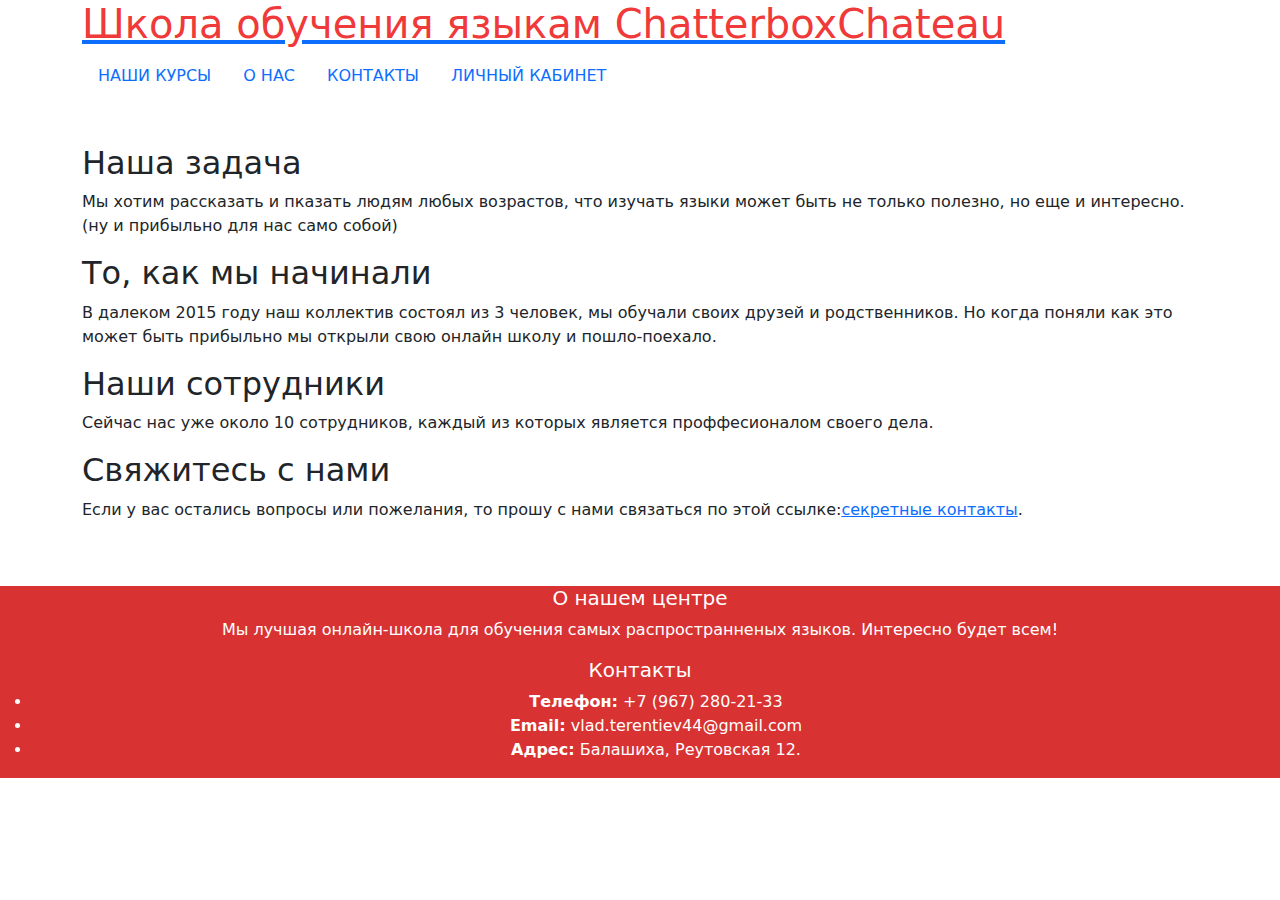
==== about.html @ cbbe50f1 "Add files via upload" ====
<!DOCTYPE html>
<html lang="ru">
<head>
    <meta charset="UTF-8">
    <meta name="viewport" content="width=device-width, initial-scale=1.0">
    <title>О нас</title>
    <link rel="stylesheet" href="/css/index.css">
    <link href="https://cdn.jsdelivr.net/npm/bootstrap@5.3.0/dist/css/bootstrap.min.css" rel="stylesheet">
    <link rel="icon" href="/nectar_training_icon.png" type="image/x-icon">
</head>
<body>
    <header class="con">
        <div class="container justify-content-between align-items-center">
            <div class="logo">
                <a href="index.html" title="На главную">
                    <h1 class="text">Школа обучения языкам ChatterboxChateau</h1>
                </a>
            </div>
            <nav>
                <ul class="nav">
                    <li class="nav-item"><a href="courses.html" class="nav-link text-uppercase">Наши курсы</a></li>
                    <li class="nav-item"><a href="about.html" class="nav-link text-uppercase">О нас</a></li>
                    <li class="nav-item"><a href="contacts.html" class="nav-link text-uppercase">Контакты</a></li>
                    <li class="nav-item"><a href="log.html" class="nav-link active text-uppercase">Личный кабинет</a></li>
                </ul>
            </nav>
        </div>
    </header>
    
    <div class="container my-5">
        <h2>Наша задача</h2>
        <p>Мы хотим рассказать и пказать людям любых возрастов, что изучать языки может быть не только полезно, но еще и интересно. (ну и прибыльно для нас само собой)</p>
        
        <h2>То, как мы начинали</h2>
        <p>В далеком 2015 году наш коллектив состоял из 3 человек, мы обучали своих друзей и родственников. Но когда поняли как это может быть прибыльно мы открыли свою онлайн школу и пошло-поехало.</p>
        
        <h2>Наши сотрудники</h2>
        <p>Сейчас нас уже около 10 сотрудников, каждый из которых является проффесионалом своего дела.</p>

        <h2>Свяжитесь с нами</h2>
        <p>Если у вас остались вопросы или пожелания, то прошу с нами связаться по этой ссылке:<a href="/contacts.html">секретные контакты</a>.</p>
    </div>

    <footer class="contact">
        <div class="cont">
            <h5>О нашем центре</h5>
            <p>Мы лучшая онлайн-школа для обучения самых распространненых языков. Интересно будет всем!</p>
        </div>
        <div class="footer">
            <h5>Контакты</h5>
            <ul class="list">
                <li><strong>Телефон:</strong> +7 (967) 280-21-33</li>
                <li><strong>Email:</strong> vlad.terentiev44@gmail.com</li>
                <li><strong>Адрес:</strong> Балашиха, Реутовская 12.</li>
            </ul>
        </div>
    </footer>
</body>
</html>
---- css/index.css ----
body {
  display: flex;
  flex-direction: column;
  min-height: 100vh;
  margin: 0;
}

main {
  flex-grow: 1;
}

footer {
  background-color: #d83232; 
  color: white;
  text-align: center;
}

header h1{
  color: #f03939;
}
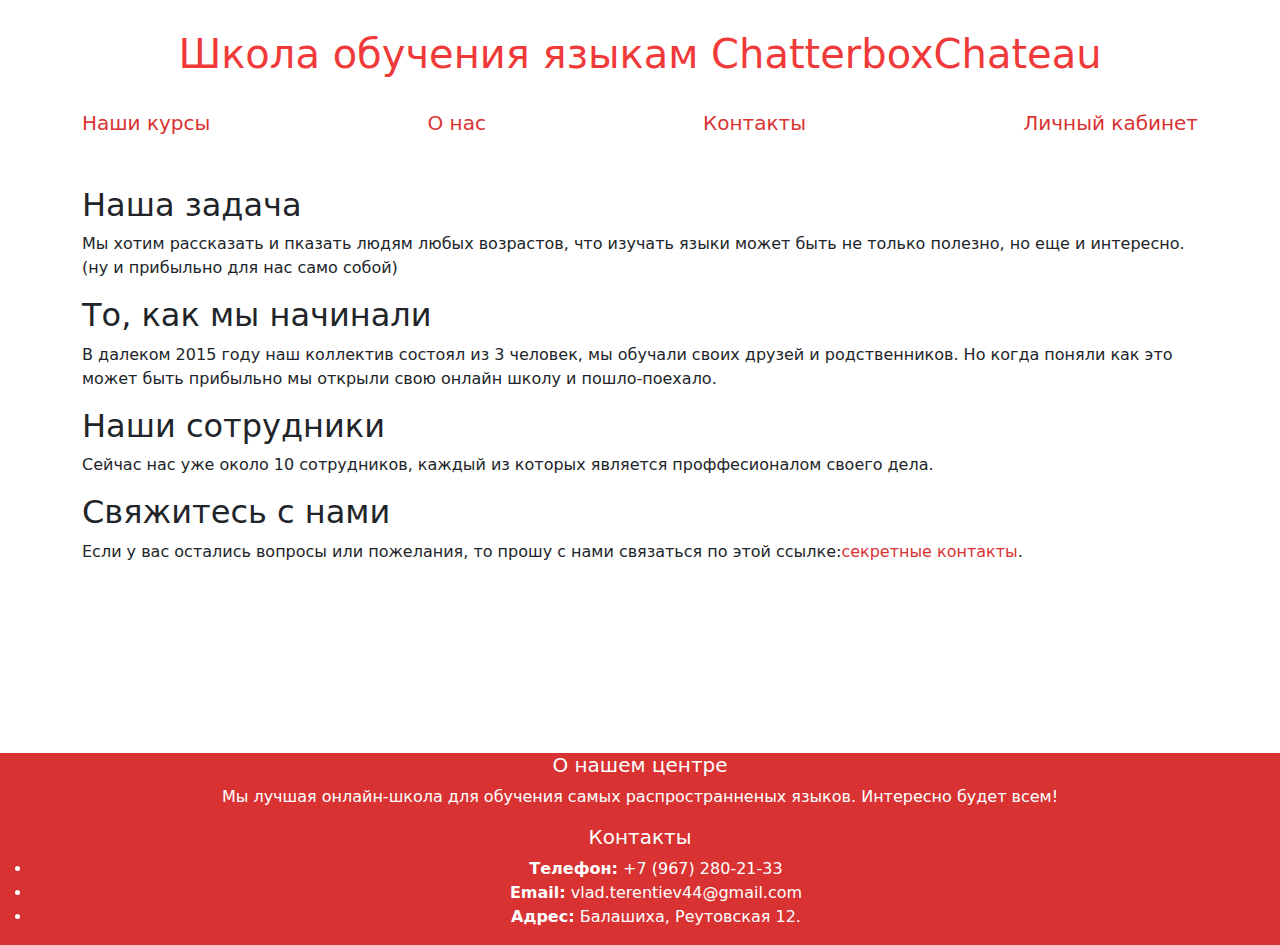
==== commit 531b2c3c: "Add files via upload" ====
--- a/about.html
+++ b/about.html
@@ -6,22 +6,23 @@
     <title>О нас</title>
     <link rel="stylesheet" href="/css/index.css">
     <link href="https://cdn.jsdelivr.net/npm/bootstrap@5.3.0/dist/css/bootstrap.min.css" rel="stylesheet">
-    <link rel="icon" href="/nectar_training_icon.png" type="image/x-icon">
+    <script scr="/js/index.js"></script>
+    <script scr="/js/server.js"></script>
+    <script scr="/js/repetitor.js"></script>
+    <script scr="/js/account.js"></script>
 </head>
 <body>
     <header class="con">
-        <div class="container justify-content-between align-items-center">
-            <div class="logo">
-                <a href="index.html" title="На главную">
-                    <h1 class="text">Школа обучения языкам ChatterboxChateau</h1>
-                </a>
-            </div>
+        <div class="container">
+            <a href="index.html" title="На главную">
+                <h1 class="text">Школа обучения языкам ChatterboxChateau</h1>
+            </a>
             <nav>
                 <ul class="nav">
-                    <li class="nav-item"><a href="courses.html" class="nav-link text-uppercase">Наши курсы</a></li>
-                    <li class="nav-item"><a href="about.html" class="nav-link text-uppercase">О нас</a></li>
-                    <li class="nav-item"><a href="contacts.html" class="nav-link text-uppercase">Контакты</a></li>
-                    <li class="nav-item"><a href="log.html" class="nav-link active text-uppercase">Личный кабинет</a></li>
+                    <li class="nav-item"><a href="courses.html" class="nav">Наши курсы</a></li>
+                    <li class="nav-item"><a href="about.html" class="nav">О нас</a></li>
+                    <li class="nav-item"><a href="contacts.html" class="nav">Контакты</a></li>
+                    <li class="nav-item"><a href="log.html" class="nav">Личный кабинет</a></li>
                 </ul>
             </nav>
         </div>
--- a/css/index.css
+++ b/css/index.css
@@ -14,8 +14,84 @@
   background-color: #d83232; 
   color: white;
   text-align: center;
+  text-decoration: none;
+  margin-top: 125px;
 }
 
 header h1{
   color: #f03939;
+  text-decoration: none;
+  width: 100%;
+  text-align: center;
+  margin-top: 30px;
+  margin-bottom: 30px;
 }
+
+header{
+  align-items: center; 
+  text-decoration: none;
+}
+
+header a{
+  text-decoration: none;
+}
+
+div button{
+  text-align: center;
+}
+
+.nav {
+  color: #d83232;
+  display: flex;
+  justify-content: space-between;
+  text-decoration: none;
+  width: 100%;
+  font-size: 20px;
+  align-items: center;
+}
+
+nav ul {
+  color: #d83232;
+  display: flex;
+  justify-content: center;
+  text-decoration: none;
+  width: 100%;
+  font-size: 20px;
+  align-items: center;
+}
+
+section table {
+  text-align: center;
+}
+
+div toast-container{
+  position: fixed;
+  bottom: 0;
+}
+
+p a{
+  text-decoration: none;
+  color: #d83232;
+}
+
+button{
+  background-color: #d83232;
+}
+
+
+.page-link{
+  z-index: 3;
+  color: red;
+}
+.active>.page-link{
+  color: red;
+  background-color: black;
+}
+.page-link:hover{
+  color: #d83232;
+}
+
+.btn {
+  color: #d83232;
+  background-color: black;
+}